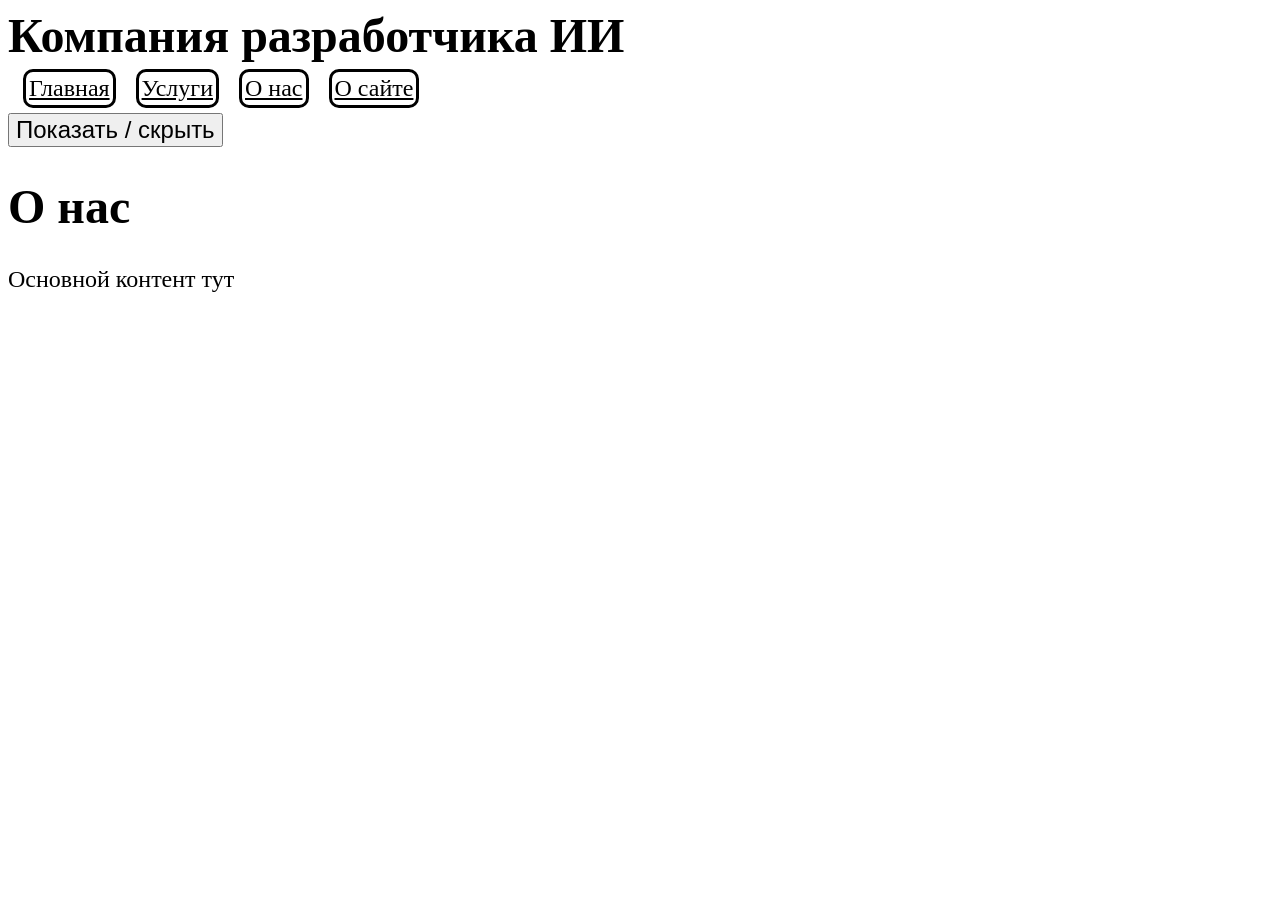
==== about_us.html @ 6be4c30a "initial" ====
<!DOCTYPE html>
<html lang="en">

<head>
    <meta charset="UTF-8">
    <meta name="viewport" content="width=device-width, initial-scale=1.0">
    <title>О нас</title>
    <link rel="stylesheet" href="styles.css">
</head>

<body>
    <div>
        <h1 style="margin: 0;">Компания разработчика ИИ</h1>
        <div class="menu" id="menu">
            <a class="beautiful_button" href="index.html">Главная</a>
            <a class="beautiful_button" href="services.html">Услуги</a>
            <a class="beautiful_button" href="about_us.html">О нас</a>
            <a class="beautiful_button" href="about_site.html">О сайте</a>
        </div>

        <button class="toggle_button" onclick="toggle_hide_show()">Показать / скрыть</button>
    </div>

    <div>
        <h1>О нас</h1>
        <p>Основной контент тут</p>
    </div>
</body>

<script src="script.js"></script>

</html>
---- styles.css ----
* {
    /* border: 1px solid black; */
}

html {
    font-size: 150%;
}

input {
    font-size: inherit;
}

button {
    font-size: inherit;
}

.toggle_button {
    display: block;
    align-self: center;
}

.menu {
    height: 50px;
    overflow: hidden;
    display: flex;
    gap: 10px;
    padding-left: 10px;
    transition: height 1s ease;
}

.calculator {
    display: flex;
    align-items: center;
}

.beautiful_button {
    background-color: white;
    border: 3px solid black;
    border-radius: 10px;
    color: black;
    transition: color 1s ease;
    transition: background-color 1s ease;
    padding: 3px;
    margin: 5px;
    align-self: center;
}

.beautiful_button:hover {
    background-color: black;
    color: white;
    transition: color 0.5s ease;
    transition: background-color 0.5s ease;
    cursor: pointer;
}
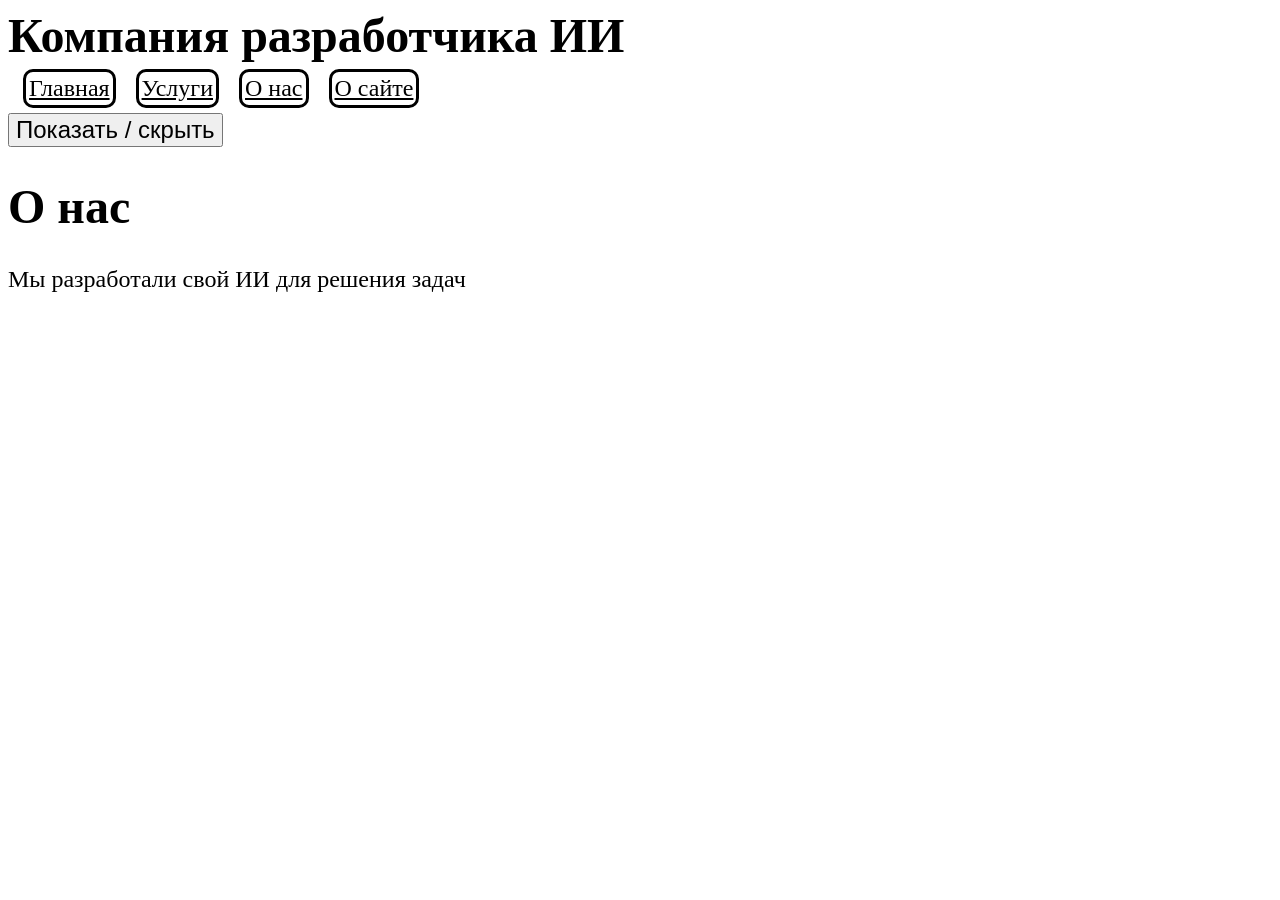
==== commit a58ef4b4: "update about page" ====
--- a/about_us.html
+++ b/about_us.html
@@ -23,7 +23,7 @@
 
     <div>
         <h1>О нас</h1>
-        <p>Основной контент тут</p>
+        <p>Мы разработали свой ИИ для решения задач</p>
     </div>
 </body>
 
